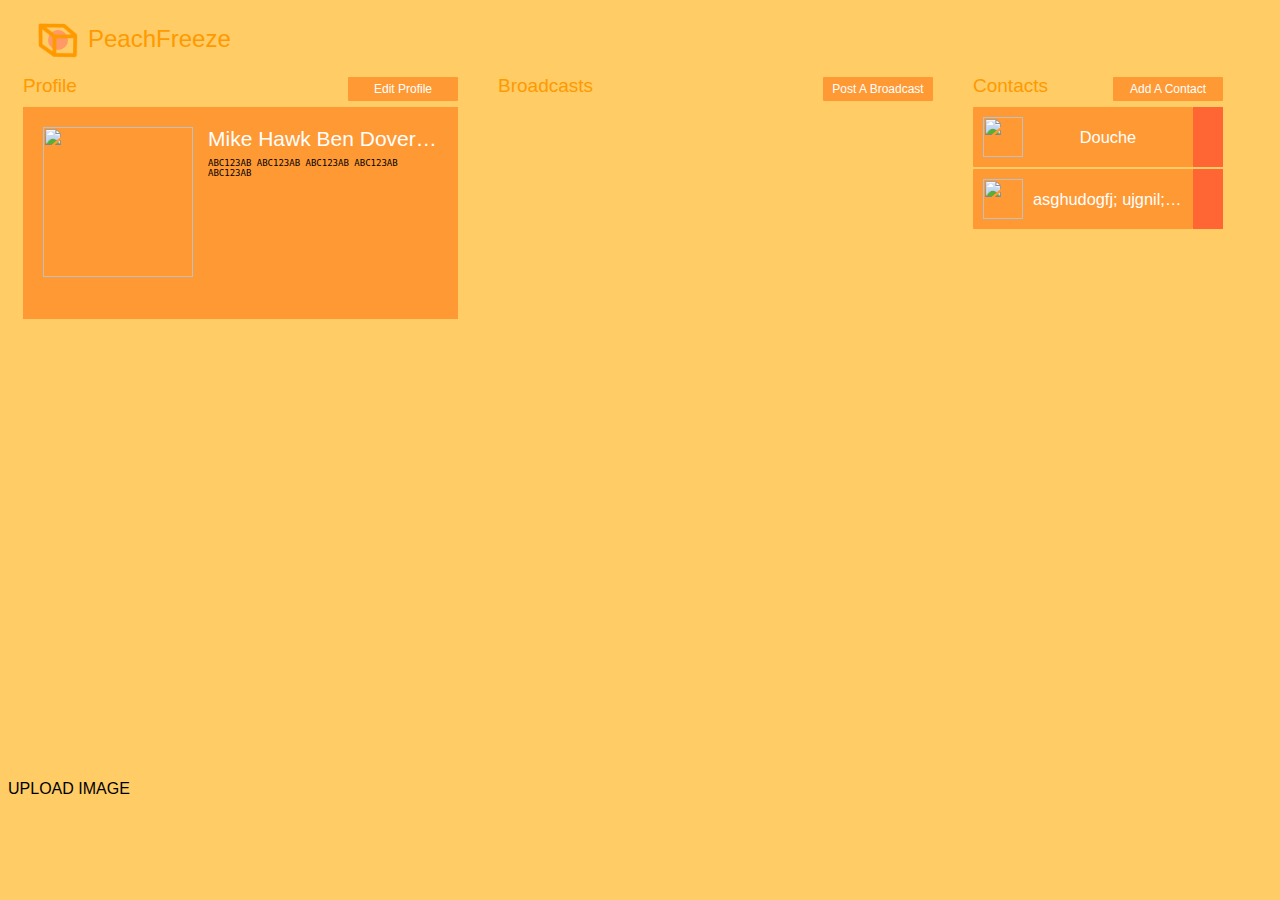
==== index.html @ 80801239 "UI fixes" ====
<!DOCTYPE html>
<html>
  <head>
    <meta charset="utf-8" />
    <title>Stuff</title>
    <link rel="shortcut icon" href="app/favicon.ico">
    <link rel="stylesheet" href="styles/styles.css">
    <link rel="stylesheet" href="styles/widgets.css">
    <script src="scripts/underscore.js"></script>
    <script src="lib/step/step.js"></script>
    <script src="scripts/jQuery.js"></script>
    <script src="scripts/jquery.dotdotdot-1.5.9.min.js"></script>
    <script src="lib/backbone/backbone.js"></script>
    <script src="jquery-color-master/jquery.color.js"></script>
    <script src="scripts/main.js"></script>
    <script src="lib/otrsocket.js/build/otrsocket.js"></script>
    <script src="lib/underscore/underscore-min.js"></script>
    <script src="src/models/user.js"></script>
    <script src="src/models/message.js"></script>
    <script src="src/views/users.js"></script>
    <script src="src/views/messages.js"></script>
    <script src="src/sync.js"></script>
  </head>

  <body>
  	<div class="LogoSection"><div class="LogoPeach"></div><img src="logo.png" class="Logo"><h1>PeachFreeze</h1></div>
    <div id="peachfreeze">
      <div id="profile-column">
        <h2 class="ColumnHeader">Profile</h2>
        <div id="profile-button" class="BubbleContainer ColumnButton">Edit Profile</div>
        <div style="clear:both"></div>
        <div id="profile-container">
          <div class="ProfileInfoArea">
            <a>
                <img src="test/lorum.jpg" class="ProfileImage">
            </a>
            <div class="ProfileTextArea">
              <h2 class="Name">Mike Hawk Ben Dover Irene Dover</h2>
              <p class="FingerPrint">ABC123AB ABC123AB ABC123AB ABC123AB ABC123AB</p>
              <div class="finger-print"></div>
              <p class="Epithet"></p>
            </div>
            <div style="clear:left"></div>
          </div>
          <p id="profile-description"></p>
        </div>
      </div>

      <script type="text/template" id="broadcast-tpl">
        <div class="BubbleContainer BroadcastContainer">
          <div class="TextArea">
            <h3 class="Title"></h3>
            <p class="Text"></p>
          </div>
          <!--div style="clear:left"></div-->
        </div>
      </script>

      <div id="broadcast-column">
        <h2 class="ColumnHeader">Broadcasts</h2>
        <div id="post-button" class="BubbleContainer ColumnButton">Post A Broadcast</div>
        <div style="clear:both"></div>
		<div id="new-broadcast-container" class="PopupContainer">
        	<textarea name="new-broadcast" id="new-broadcast-input"></textarea>
        </div>
        <div id="broadcast-container"></div>
      </div>
      <div id="contacts-column">
        <h2 class="ColumnHeader">Contacts</h2>
        <div id="contacts-button" class="BubbleContainer ColumnButton">Add A Contact</div>
        <div style="clear:both"></div>
        <div id="new-contact-container" class="PopupContainer">
        	<p>Add Your Contact's Fingerprint Below:</p>
            <input name="new-contact" id="new-contact-input">
        </div>
        <div id="contacts-container">

          <div class="ContactsPerson">
            <div class="BubbleContainer">
              <img src="test/lorum.jpg" class="Image"/>
              <div class="NameContainer">
                <h3 class="Name">Douche</h3>
              </div>
              <div style="clear:left"></div>
            </div>
            <div class="ContactsCheckBoxContainer"></div>
            <div style='clear:left'></div>
          </div>

          <div class="ContactsPerson">
            <div class="BubbleContainer">
              <img src="test/lorum.jpg" class="Image"/>
              <div class="NameContainer">
                <h3 class="Name">asghudogfj; ujgnil;dfjugoi;dugi;vudmilgmudigujd</h3>
              </div>
              <div style="clear:left"></div>
            </div>
            <div class="ContactsCheckBoxContainer"></div>
			<div style='clear:left'></div>
          </div>


        </div>
      </div>
      <div style="clear:both"></div>
    </div>
    <div id="choose_file">UPLOAD IMAGE</div>
    <script src="main.js"></script>
  </body>

</html>
---- styles/styles.css ----
body
{
	background-color: #FC6;
}

input,textarea
{
	padding: 0;
	margin:0;
		background-color:#FF9;
		color: #F60;
		resize:none;
}

div,p,h1,h2,h3
{
	padding: 0;
	margin: 0;
	font-family: Arial, Helvetica, sans-serif;
	font-weight: normal;
}

#peachfreeze
{
	width: 1200px;
	height: 700px;
	padding: 10px 15px 10px 15px;
}

.LogoSection
{
	margin-left: 20px;
	margin-top: 20px;
	margin-bottom: 0px;
}

.Logo
{
	width: 40px;
	height: 40px;
	display:inline-block;
	vertical-align: middle;
	
}

 .LogoPeach
{
	vertical-align: middle;
	display:inline-block;
	width: 20px;
	margin-right: -30px;
	margin-left: 20px;
	height: 20px;
	background-color:#F96;
	border-radius: 10px;
}

h1
{
	font-family: "Lucida Sans Unicode", "Lucida Grande", sans-serif;
	font-size: 24px;
	font-style:normal;
	padding:0; margin:0;
	margin-left: 10px;
	display:inline-block;
	vertical-align: top;
	margin-top: 5px;
	color: #F90;
	margin-left: 10px;
}

#peachfreeze .ColumnButton
{
	float:right;
	width: 100px;
	padding: 5px !important;
	font-size: 12px;
	text-align: center;
	display:inline-block;
	color: white;
	margin-top: 7px;
}

#peachfreeze #profile-column
{
	position: relative;
	margin-left: 0px;
	width: 435px;
	height: 500px;
	margin-right: 40px;
	float: left;
}

#peachfreeze #broadcast-column
{
	position: relative;
	width: 435px;
	height: 500px;
	margin-right: 40px;
	float: left;
}

#peachfreeze #contacts-column
{
	position: relative;
	width: 250px;
	height: 500px;
	float: left;
}

#peachfreeze .ColumnHeader
{
	font-family: "Lucida Sans Unicode", "Lucida Grande", sans-serif;
	margin: 5px 0px 10px 0px;
	color: #F90;
	font-size: 19px;
	float: left;
	font-weight:normal;
}

#peachfreeze .BubbleContainer
{
	padding: 10px;
	background-color:#F93;
	margin-bottom: 2px;
	cursor: pointer;
	display: block;
	border-radius: 1px;
}

#peachfreeze #broadcast-container .BubbleContainer
{
	height: 113px;
}


#peachfreeze .BubbleContainer .Image
{
	float: left;
	width: 40px;
	height: 40px;
	vertical-align: top;
}

#peachfreeze .BubbleContainer .TextArea
{
	/*float: left;*/
	width: 250px;
	margin-left: 10px;
	font-size: 14px;
	display: table-cell;
	vertical-align: top;
}

#peachfreeze .BubbleContainer .TextArea .Text
{
	width: 340px;
	height: 90px;
	font-size: 12px;
	margin-top: 5px;
	color: white;
}

#peachfreeze .BubbleContainer .TextArea h3
{
	color: white;
	font-weight: normal;
}

#peachfreeze .BubbleContainer .NameContainer
{
	float: left;
	width: 150px;
	margin-left: 10px;
	font-size: 14px;
	display: table-cell;
	vertical-align: middle;
}

#peachfreeze .BubbleContainer .NameContainer .Name
{
	color: white;
	font-weight: normal;
	width: 150px;
	text-align: center;
	text-overflow:ellipsis;
	overflow:hidden;
	white-space: nowrap;
	line-height: 40px;
	vertical-align: middle;
}

#peachfreeze .ProfileImage
{
	width: 150px;
	height: 150px;
	float:left;
	margin-right: 15px;
}

#peachfreeze  #profile-container
{
	padding: 20px;
	background-color:#F93;
	color: white !important;
	font-family:"Lucida Sans Unicode", "Lucida Grande", sans-serif !important;
	font-weight: normal !important;
	font-size: 14px;
}

#peachfreeze  #profile-container textarea
{
	resize: none;
	background-color:#FF9;
	overflow:hidden;
	border:0;
	color:#F60;
}

#peachfreeze .ProfileTextArea
{
	float:left;
	width: 230px;
}

#peachfreeze .ProfileTextArea .Name
{
	font-weight: normal !important;
	width: 230px;
	text-overflow:ellipsis;
	overflow:hidden;
	white-space: nowrap;
	margin-bottom: 7px;
}

#peachfreeze .ProfileTextArea .Name input
{
	margin: 0;
	padding: 0;
	height: 19px;
	width: 230px;
	background-color:#FF9;
	padding-left: 10px;
	color:#F60;
	border:0;
}

#peachfreeze .ProfileTextArea .Epithet textarea
{
	padding: 5px;
	width: 220px;
	height: 80px;
}

#peachfreeze #profile-description textarea
{
	padding: 5px;
	width: 385px;
	height: 140px;
}

#peachfreeze .ProfileTextArea .FingerPrint
{
	color:#6FC;
	font-size: 9px;
	-webkit-user-select: all;  /* Chrome all / Safari all */
	
	/* No support for these yet, use at own risk */
	color:black;
	user-select: all; 
	font-family: monospace;
}
#peachfreeze .ProfileTextArea .finger-print
{
	padding:0;
	margin:0;
	margin-top: 2px;
	height: 5px;
}
#peachfreeze .ProfileTextArea .finger-print div
{
	width:42px;
	height: 5px;
	display: inline-block;
	margin-left: 3px;
	vertical-align: top;
}

#peachfreeze .ProfileTextArea .finger-print div:first-child
{
	margin-left: 0;
}

#peachfreeze .ProfileTextArea .Epithet
{
	margin-top: 9px;
	font-size: 12px;
	width: 230px;
	line-height: 17px;
	height: 90px;
}

#peachfreeze #profile-description
{
	padding: 20px;
	background-color:#F93;
	line-height: 15px;
	padding:0;
	margin:0;
	color: white !important;
	font-family:"Lucida Sans Unicode", "Lucida Grande", sans-serif !important;
	font-weight: normal !important;
	font-size: 12px;
		margin-top: 15px;

}

.hide {
       display:none;
}

#peachfreeze .ContactsPerson
{
	width: 250px;
}

#peachfreeze .ContactsPerson .BubbleContainer
{
	display:inline-block;
	margin-right:0;
	width: 200px;
	float:left;
}

#peachfreeze .ContactsPerson .ContactsCheckBoxContainer
{
	width: 30px;
	height: 60px;
	background-color:#F63;
	cursor: pointer;
	float:left;
}

#peachfreeze .PopupContainer
{
	position:absolute;
	padding: 10px;
	background-color:#F93;
	display: block;
	border-radius: 1px;
}

#peachfreeze #contacts-column .PopupContainer
{
	width: 230px;
	height: 40px;
	display:none;
}

#peachfreeze #contacts-column .PopupContainer p
{
	font-size: 8px;
	color: white;
	font-family: monospace;
}

#peachfreeze #contacts-column .PopupContainer input
{
	margin-top: 5px;
	width: 220px;
}

#peachfreeze #broadcast-column .PopupContainer
{
	width: 415px;
	height: 113px;
	display:none;
}

#peachfreeze #broadcast-column .PopupContainer textarea
{
	width: 395px;
	height: 93px;
	padding: 10px;
}
---- styles/widgets.css ----
.slideshow
{
	overflow:hidden;
}

.slideshow .slideshowSlider
{
	width: 100%;
	height: 100%;
	overflow: hidden;
}

.slideshow .slideshowSlider .slideshowImageContainer
{
	height: 100%;
	white-space:nowrap;

}

.slideshow .slideshowImageContainer img
{
	height: 100%;
}

.slideshow .slideshowTextContainer
{
	width: 100%;
	height: 70px;
	background-color:#000000;
	opacity:0.8;
	filter:alpha(opacity=80);
	padding: 5px 5px;
}

.slideshow .slideshowTextContainer h3
{
	margin: 5px;
	color: #1e839d;
	font-size: 17px;
}

.slideshow .slideshowTextContainer .slideshowDescription
{
	margin: 2px 5px;
	color: white;
	font-size: 14px;
	float:left;
}

.slideshow .slideshowTextContainer .slideshowTabContainer
{
	color: #CCCCCC;
	font-size: 12px;
	margin-right: 15px;
	margin-bottom: 1px;
}

.slideshow .slideshowTextContainer .slideshowTabContainer span
{
	margin: 0 2px;
	cursor: pointer;
}

.slideshow .slideshowTextContainer .slideshowTabContainer span:hover
{
	color: #0FF;
}

.slideshow .slideshowTextContainer .slideshowTabContainer .selected
{
	color: #1e839d !important;
}

.slideshow .slideshowTextContainer .slideshowScrollContainer
{
	float: right;
	position: relative;
}

.slideshow .slideshowTextContainer .slideshowScrollContainer div
{
	position: absolute;
	width: 8px;
	height: 2px;
	background-color: #1e839d;
}

.ContactsListWidgetPerson
{
	font-family: Arial, Helvetica, sans-serif;
	font-size: 12px;
	width: 150px;
	height: 30px;
	border-top:1px solid rgb(130,130,150);
	padding: 5px 5px 5px 5px;
	cursor:pointer;
}
.ContactsListWidgetPerson:hover
{
	background-color:#def
}
.ContactsListWidgetPerson:last-child
{
	border-bottom:1px solid rgb(130,130,150);

}
.ContactsListWidgetPerson img
{
	float:left;
	width: 30px;
	height: 30px;
	vertical-align: center;
	margin-right:7px;
}
.ContactsListWidgetPerson p
{
	color: rgb(130,130,150);
	
}
.ContactsListWidgetPerson .TextContainer
{
	height: 30px;
	display: table-cell; 
  	vertical-align: middle;
}

.ContactsListWidget
{
	color: rgb(130,130,150);
	position:absolute;
	width:  170px;
	height: 200px;
	padding: 15px 10px 15px 10px;
	background-color: rgb(230,230,250);
}

.ContactsListWidget .ActionButton
{
	-webkit-transform: rotate(90deg); 
	-moz-transform: rotate(90deg);	
	position: absolute;
	right:-60px;
	top:40%;
	cursor: pointer;
	padding: 5px;
	background-color: rgb(230,230,250);
	-webkit-user-select: none;  
  -moz-user-select: none;    
  -ms-user-select: none;      
  user-select: none;
}

.ContactsListWidget .actionButton:hover
{
	background-color: #def;
}

.ContactsListWidget .Container
{
	overflow-y:scroll;
	overflow-x:hidden;
	height:200px;
}
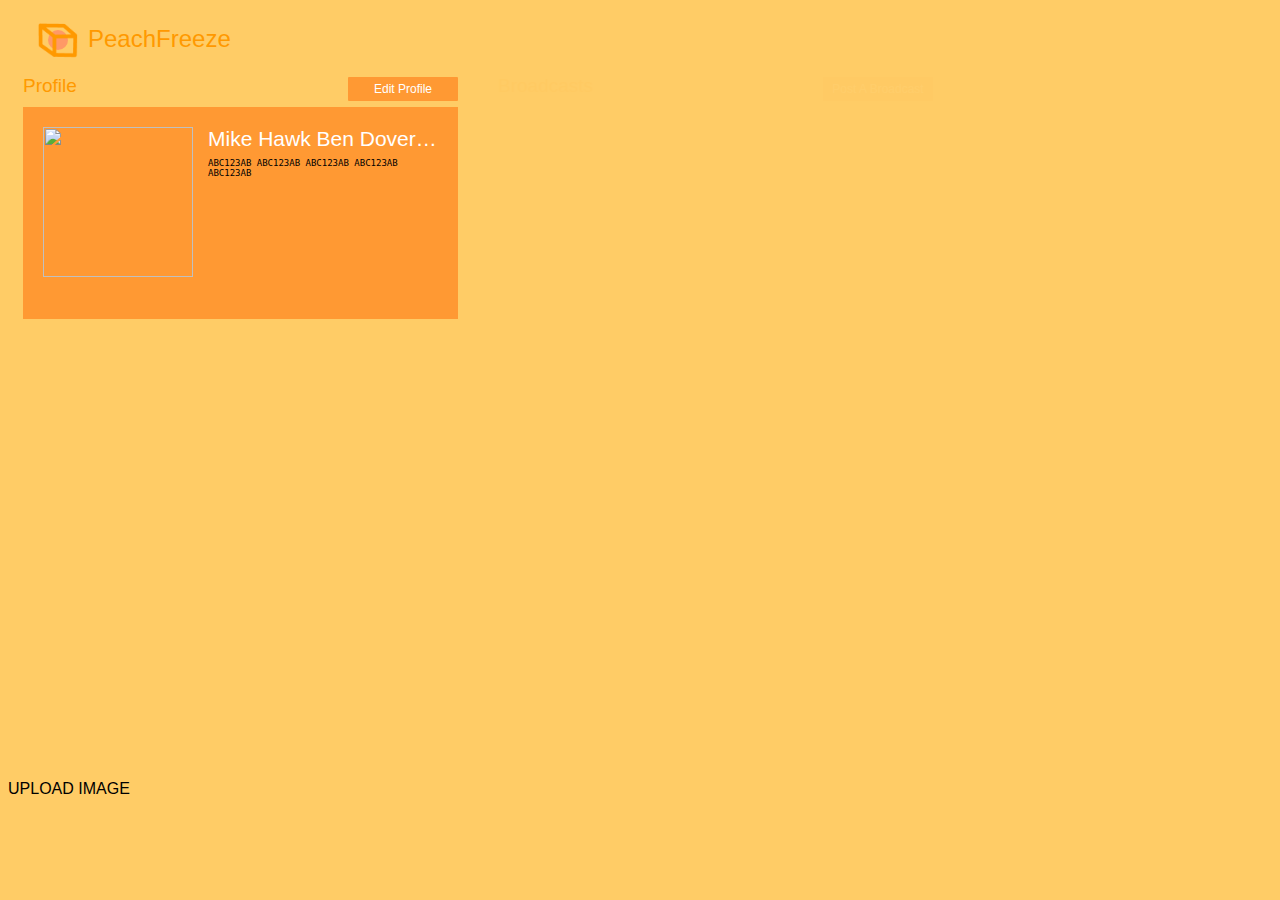
==== commit 01bf4336: "friend myself, but no profile :/" ====
--- a/index.html
+++ b/index.html
@@ -65,6 +65,22 @@
         </div>
         <div id="broadcast-container"></div>
       </div>
+
+
+    <script type="text/template" id="contact-tpl">
+      <div class="ContactsPerson">
+        <div class="BubbleContainer">
+          <img src="test/lorum.jpg" class="Image"/>
+          <div class="NameContainer">
+            <h3 class="Name"></h3>
+          </div>
+          <div style="clear:left"></div>
+        </div>
+        <div class="ContactsCheckBoxContainer"></div>
+        <div style='clear:left'></div>
+      </div>
+    </script>
+
       <div id="contacts-column">
         <h2 class="ColumnHeader">Contacts</h2>
         <div id="contacts-button" class="BubbleContainer ColumnButton">Add A Contact</div>
@@ -73,34 +89,7 @@
         	<p>Add Your Contact's Fingerprint Below:</p>
             <input name="new-contact" id="new-contact-input">
         </div>
-        <div id="contacts-container">
-
-          <div class="ContactsPerson">
-            <div class="BubbleContainer">
-              <img src="test/lorum.jpg" class="Image"/>
-              <div class="NameContainer">
-                <h3 class="Name">Douche</h3>
-              </div>
-              <div style="clear:left"></div>
-            </div>
-            <div class="ContactsCheckBoxContainer"></div>
-            <div style='clear:left'></div>
-          </div>
-
-          <div class="ContactsPerson">
-            <div class="BubbleContainer">
-              <img src="test/lorum.jpg" class="Image"/>
-              <div class="NameContainer">
-                <h3 class="Name">asghudogfj; ujgnil;dfjugoi;dugi;vudmilgmudigujd</h3>
-              </div>
-              <div style="clear:left"></div>
-            </div>
-            <div class="ContactsCheckBoxContainer"></div>
-			<div style='clear:left'></div>
-          </div>
-
-
-        </div>
+        <div id="contacts-container"></div>
       </div>
       <div style="clear:both"></div>
     </div>
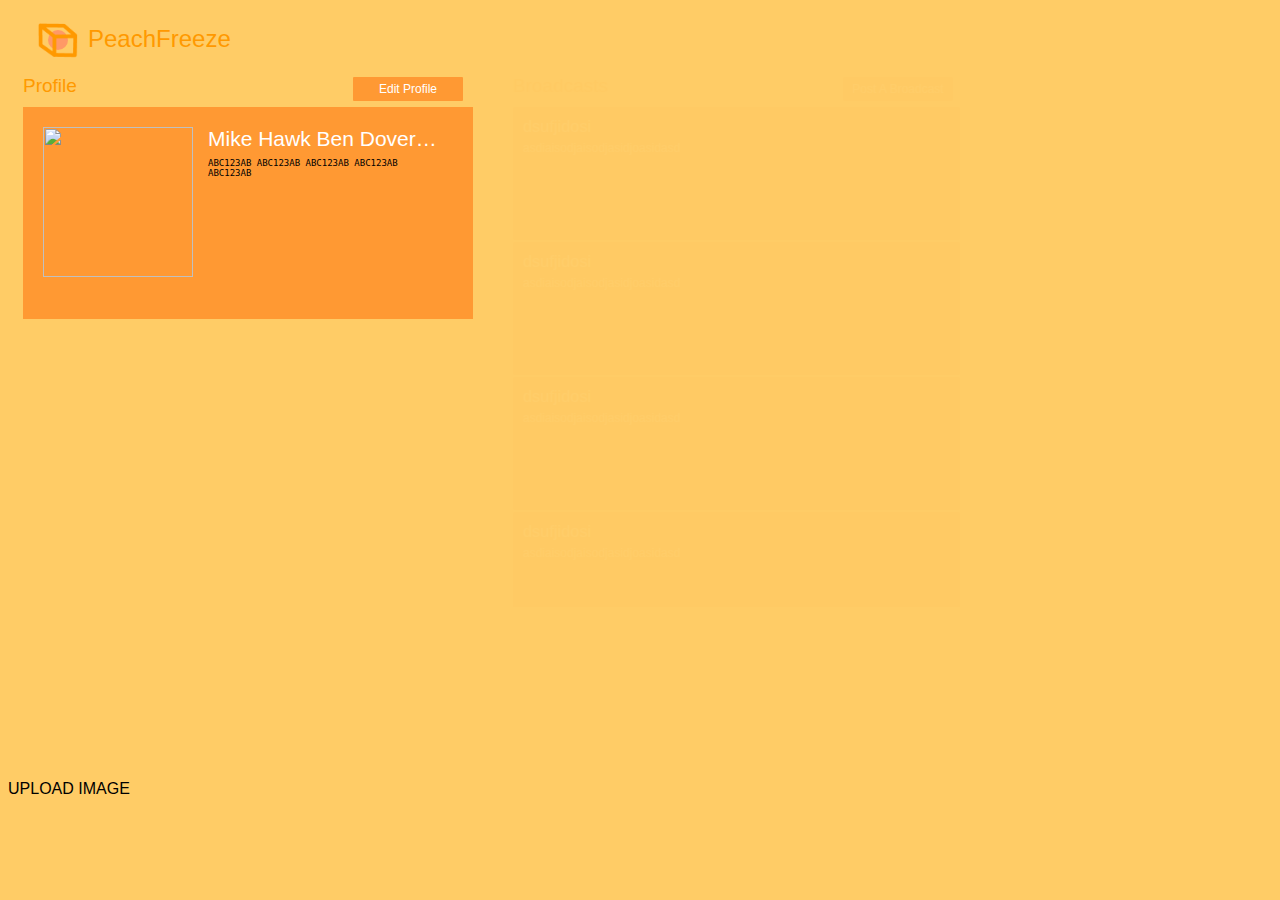
==== commit 28c33864: "added scrolling n shit" ====
--- a/index.html
+++ b/index.html
@@ -63,7 +63,58 @@
 		<div id="new-broadcast-container" class="PopupContainer">
         	<textarea name="new-broadcast" id="new-broadcast-input"></textarea>
         </div>
-        <div id="broadcast-container"></div>
+        <div id="broadcast-container">
+        	<div class="BubbleContainer BroadcastContainer">
+              <div class="TextArea">
+                <h3 class="Title">dsufjidosi</h3>
+                <p class="Text">asdiaisodjaisodjasidjoasidasd</p>
+              </div>
+              <!--div style="clear:left"></div-->
+            </div>
+            
+            <div class="BubbleContainer BroadcastContainer">
+              <div class="TextArea">
+                <h3 class="Title">dsufjidosi</h3>
+                <p class="Text">asdiaisodjaisodjasidjoasidasd</p>
+              </div>
+              <!--div style="clear:left"></div-->
+            </div>
+            
+            
+            <div class="BubbleContainer BroadcastContainer">
+              <div class="TextArea">
+                <h3 class="Title">dsufjidosi</h3>
+                <p class="Text">asdiaisodjaisodjasidjoasidasd</p>
+              </div>
+              <!--div style="clear:left"></div-->
+            </div>
+            
+            
+            <div class="BubbleContainer BroadcastContainer">
+              <div class="TextArea">
+                <h3 class="Title">dsufjidosi</h3>
+                <p class="Text">asdiaisodjaisodjasidjoasidasd</p>
+              </div>
+              <!--div style="clear:left"></div-->
+            </div>
+            
+            
+            <div class="BubbleContainer BroadcastContainer">
+              <div class="TextArea">
+                <h3 class="Title">dsufjidosi</h3>
+                <p class="Text">asdiaisodjaisodjasidjoasidasd</p>
+              </div>
+              <!--div style="clear:left"></div-->
+            </div>
+            
+            <div class="BubbleContainer BroadcastContainer">
+              <div class="TextArea">
+                <h3 class="Title">dsufjidosi</h3>
+                <p class="Text">asdiaisodjaisodjasidjoasidasd</p>
+              </div>
+              <!--div style="clear:left"></div-->
+            </div>
+        </div>
       </div>
 
 
@@ -89,7 +140,8 @@
         	<p>Add Your Contact's Fingerprint Below:</p>
             <input name="new-contact" id="new-contact-input">
         </div>
-        <div id="contacts-container"></div>
+        <div id="contacts-container">
+        </div>
       </div>
       <div style="clear:both"></div>
     </div>
--- a/styles/styles.css
+++ b/styles/styles.css
@@ -22,7 +22,7 @@
 
 #peachfreeze
 {
-	width: 1200px;
+	width: 1240px;
 	height: 700px;
 	padding: 10px 15px 10px 15px;
 }
@@ -69,8 +69,24 @@
 	margin-left: 10px;
 }
 
+
+::-webkit-scrollbar {
+    width: 7px;
+}
+ 
+::-webkit-scrollbar-track {
+	background-color: #FC6;
+}
+ 
+::-webkit-scrollbar-thumb {
+    border-radius: 10px;
+    background-color: #f90;
+}
+
+
 #peachfreeze .ColumnButton
 {
+	margin-right: 10px;
 	float:right;
 	width: 100px;
 	padding: 5px !important;
@@ -85,26 +101,24 @@
 {
 	position: relative;
 	margin-left: 0px;
-	width: 435px;
+	width: 450px;
+	margin-right: 40px;
+	float: left;
+}
+
+#peachfreeze #broadcast-column
+{
+	position: relative;
+	width: 450px;
 	height: 500px;
 	margin-right: 40px;
 	float: left;
 }
 
-#peachfreeze #broadcast-column
+#peachfreeze #contacts-column
 {
 	position: relative;
-	width: 435px;
-	height: 500px;
-	margin-right: 40px;
-	float: left;
-}
-
-#peachfreeze #contacts-column
-{
-	position: relative;
-	width: 250px;
-	height: 500px;
+	width: 260px;
 	float: left;
 }
 
@@ -127,6 +141,27 @@
 	display: block;
 	border-radius: 1px;
 }
+
+#peachfreeze #broadcast-container
+{
+		overflow-y: scroll;
+		height: 500px;
+		padding-right: 3px;
+}
+#peachfreeze #contacts-container
+{
+		overflow-y: scroll;
+		height: 500px;
+		padding-right: 3px;
+}
+
+#peachfreeze #profile-container
+{
+		overflow-y: scroll;
+		padding-right: 3px;
+}
+
+
 
 #peachfreeze #broadcast-container .BubbleContainer
 {
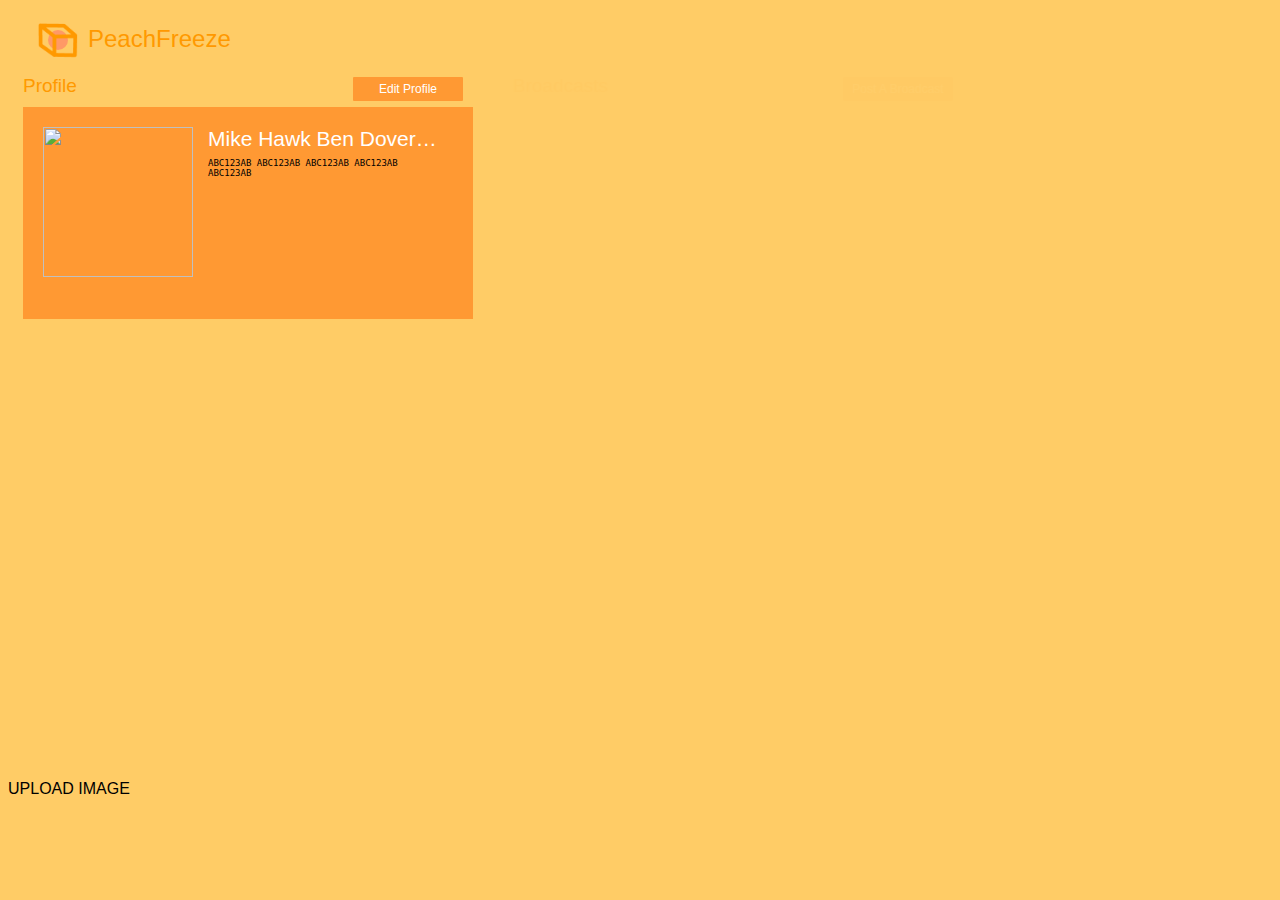
==== commit 0f8b3082: "new design for broadcast" ====
--- a/index.html
+++ b/index.html
@@ -48,12 +48,16 @@
 
       <script type="text/template" id="broadcast-tpl">
         <div class="BubbleContainer BroadcastContainer">
-          <div class="TextArea">
-            <h3 class="Title"></h3>
-            <p class="Text"></p>
-          </div>
-          <!--div style="clear:left"></div-->
-        </div>
+              <div class="TextArea">
+                <h3 class="Title"></h3>
+                <p class="Time"></p>
+                <div style="clear:both"></div>
+                <p class="Text"></p>
+                <p class="Author"></p>
+                <div style="clear:right"></div>
+              </div>
+              <!--div style="clear:left"></div-->
+            </div>
       </script>
 
       <div id="broadcast-column">
@@ -64,56 +68,6 @@
         	<textarea name="new-broadcast" id="new-broadcast-input"></textarea>
         </div>
         <div id="broadcast-container">
-        	<div class="BubbleContainer BroadcastContainer">
-              <div class="TextArea">
-                <h3 class="Title">dsufjidosi</h3>
-                <p class="Text">asdiaisodjaisodjasidjoasidasd</p>
-              </div>
-              <!--div style="clear:left"></div-->
-            </div>
-            
-            <div class="BubbleContainer BroadcastContainer">
-              <div class="TextArea">
-                <h3 class="Title">dsufjidosi</h3>
-                <p class="Text">asdiaisodjaisodjasidjoasidasd</p>
-              </div>
-              <!--div style="clear:left"></div-->
-            </div>
-            
-            
-            <div class="BubbleContainer BroadcastContainer">
-              <div class="TextArea">
-                <h3 class="Title">dsufjidosi</h3>
-                <p class="Text">asdiaisodjaisodjasidjoasidasd</p>
-              </div>
-              <!--div style="clear:left"></div-->
-            </div>
-            
-            
-            <div class="BubbleContainer BroadcastContainer">
-              <div class="TextArea">
-                <h3 class="Title">dsufjidosi</h3>
-                <p class="Text">asdiaisodjaisodjasidjoasidasd</p>
-              </div>
-              <!--div style="clear:left"></div-->
-            </div>
-            
-            
-            <div class="BubbleContainer BroadcastContainer">
-              <div class="TextArea">
-                <h3 class="Title">dsufjidosi</h3>
-                <p class="Text">asdiaisodjaisodjasidjoasidasd</p>
-              </div>
-              <!--div style="clear:left"></div-->
-            </div>
-            
-            <div class="BubbleContainer BroadcastContainer">
-              <div class="TextArea">
-                <h3 class="Title">dsufjidosi</h3>
-                <p class="Text">asdiaisodjaisodjasidjoasidasd</p>
-              </div>
-              <!--div style="clear:left"></div-->
-            </div>
         </div>
       </div>
 
--- a/styles/styles.css
+++ b/styles/styles.css
@@ -189,8 +189,8 @@
 
 #peachfreeze .BubbleContainer .TextArea .Text
 {
-	width: 340px;
-	height: 90px;
+	width: 420px;
+	height: 80px;
 	font-size: 12px;
 	margin-top: 5px;
 	color: white;
@@ -200,6 +200,22 @@
 {
 	color: white;
 	font-weight: normal;
+	float:left;
+}
+
+#peachfreeze .BubbleContainer .TextArea .Author
+{
+	float:right;
+	color: white;
+	font-size: 10px;
+}
+
+
+#peachfreeze .BubbleContainer .TextArea .Time
+{
+	float:right;
+	color: white;
+	font-size: 10px;
 }
 
 #peachfreeze .BubbleContainer .NameContainer
@@ -407,7 +423,7 @@
 
 #peachfreeze #broadcast-column .PopupContainer
 {
-	width: 415px;
+	width: 420px;
 	height: 113px;
 	display:none;
 }
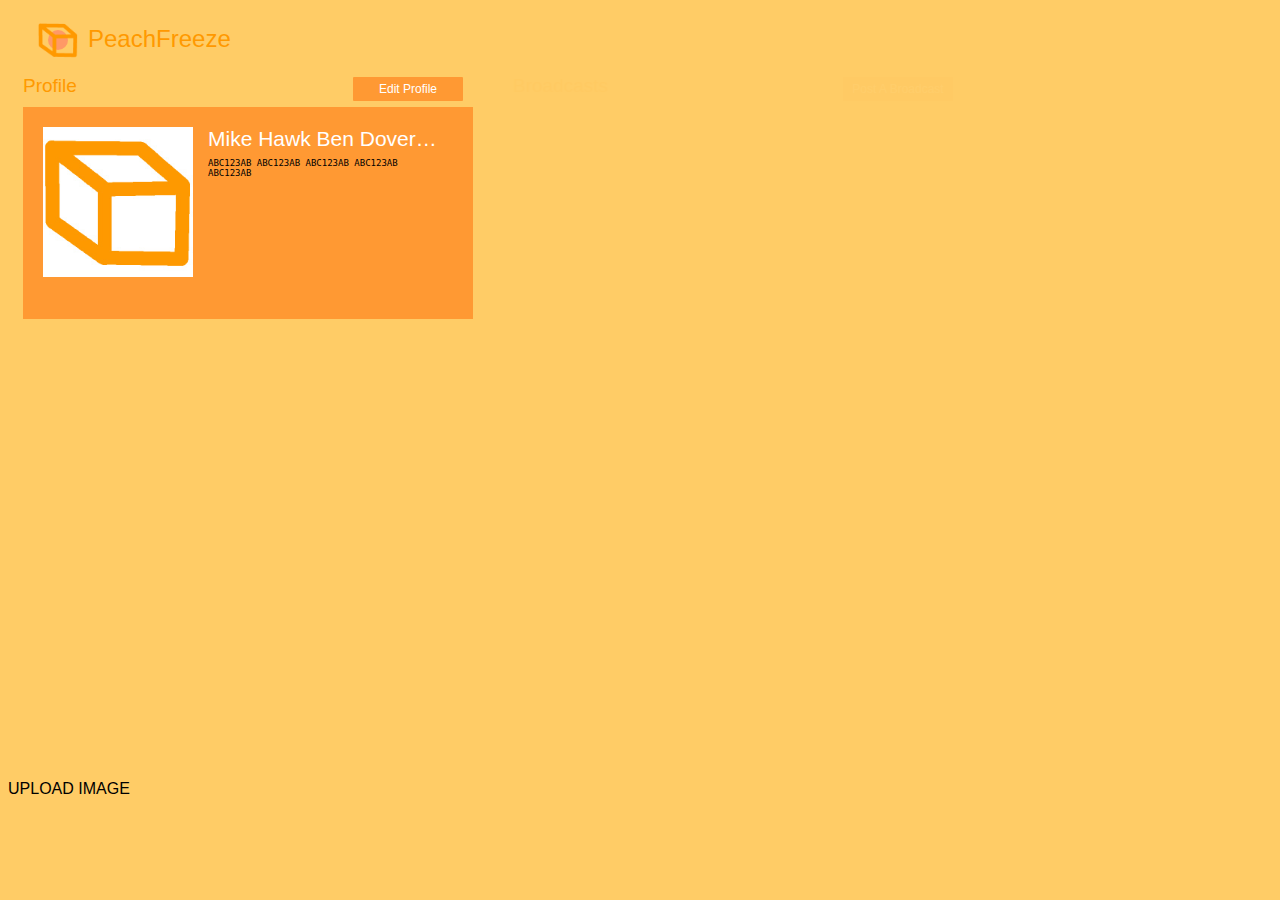
==== commit 971f17f2: "important ui stuff" ====
--- a/index.html
+++ b/index.html
@@ -28,11 +28,12 @@
       <div id="profile-column">
         <h2 class="ColumnHeader">Profile</h2>
         <div id="profile-button" class="BubbleContainer ColumnButton">Edit Profile</div>
+        <div id="profile-info-edit">Click on this image to upload a new one</div>
         <div style="clear:both"></div>
         <div id="profile-container">
           <div class="ProfileInfoArea">
             <a>
-                <img src="test/lorum.jpg" class="ProfileImage">
+                <img src="logo.jpg" class="ProfileImage">
             </a>
             <div class="ProfileTextArea">
               <h2 class="Name">Mike Hawk Ben Dover Irene Dover</h2>
@@ -81,8 +82,6 @@
           </div>
           <div style="clear:left"></div>
         </div>
-        <div class="ContactsCheckBoxContainer"></div>
-        <div style='clear:left'></div>
       </div>
     </script>
 
@@ -95,6 +94,8 @@
             <input name="new-contact" id="new-contact-input">
         </div>
         <div id="contacts-container">
+        	<div class="ContactsPerson">
+      </div>
         </div>
       </div>
       <div style="clear:both"></div>
--- a/styles/styles.css
+++ b/styles/styles.css
@@ -249,6 +249,25 @@
 	margin-right: 15px;
 }
 
+#peachfreeze #profile-info-edit
+{
+	width: 130px;
+	height: 100px;
+	position:absolute;
+	color: white;
+	background-color: black;
+	padding: 10px;
+	opacity:0.4;
+	cursor: pointer;
+	display: none;
+	padding-top:40px;
+	font-family:"Lucida Sans Unicode", "Lucida Grande", sans-serif;
+	font-size: 14px;
+	text-align: center;
+	left: 20px;
+	top: 64px;
+}
+
 #peachfreeze  #profile-container
 {
 	padding: 20px;
@@ -377,10 +396,7 @@
 
 #peachfreeze .ContactsPerson .BubbleContainer
 {
-	display:inline-block;
-	margin-right:0;
-	width: 200px;
-	float:left;
+	width: 230px;
 }
 
 #peachfreeze .ContactsPerson .ContactsCheckBoxContainer
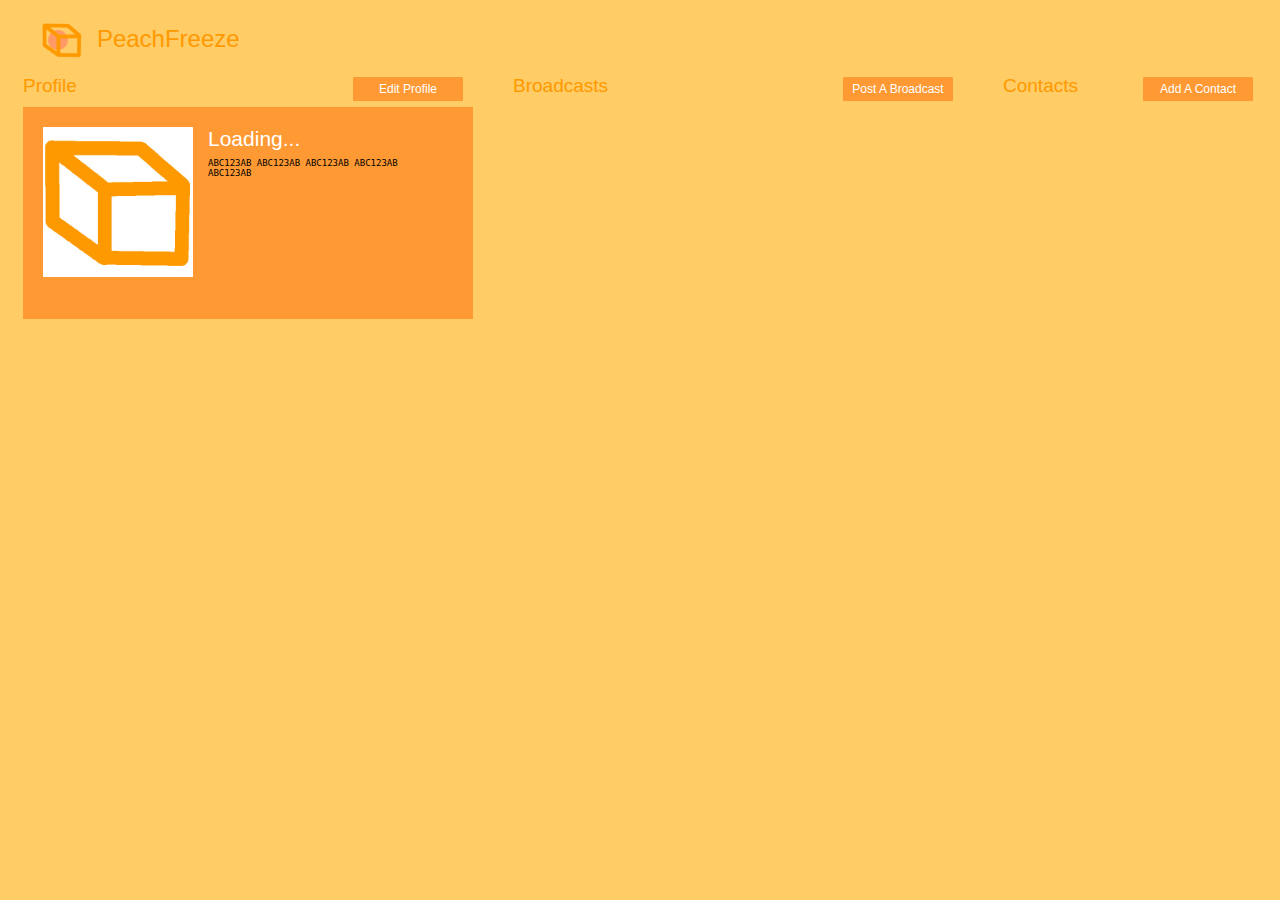
==== commit 49de550d: "clean up a lot of stuff and move things around" ====
--- a/index.html
+++ b/index.html
@@ -1,43 +1,56 @@
 <!DOCTYPE html>
 <html>
   <head>
-    <meta charset="utf-8" />
-    <title>Stuff</title>
+    <meta charset="utf-8">
+    <title>
+      Stuff
+    </title>
     <link rel="shortcut icon" href="app/favicon.ico">
-    <link rel="stylesheet" href="styles/styles.css">
-    <link rel="stylesheet" href="styles/widgets.css">
-    <script src="scripts/underscore.js"></script>
-    <script src="lib/step/step.js"></script>
-    <script src="scripts/jQuery.js"></script>
-    <script src="scripts/jquery.dotdotdot-1.5.9.min.js"></script>
-    <script src="lib/backbone/backbone.js"></script>
-    <script src="jquery-color-master/jquery.color.js"></script>
-    <script src="scripts/main.js"></script>
-    <script src="lib/otrsocket.js/build/otrsocket.js"></script>
-    <script src="lib/underscore/underscore-min.js"></script>
-    <script src="src/models/user.js"></script>
-    <script src="src/models/message.js"></script>
-    <script src="src/views/users.js"></script>
-    <script src="src/views/messages.js"></script>
-    <script src="src/sync.js"></script>
+    <link rel="stylesheet" href="styles/styles.css" type="text/css">
+    <link rel="stylesheet" href="styles/widgets.css" type="text/css">
+    <script src="lib/underscore/underscore-min.js" type="text/javascript"></script>
+    <script src="lib/jquery/jquery.js" type="text/javascript"></script>
+    <script src="lib/jquery/jquery.dotdotdot-1.5.9.min.js" type="text/javascript"></script>
+    <script src="lib/jquery/jquery.color.js" type="text/javascript"></script>
+    <script src="lib/backbone/backbone.js" type="text/javascript"></script>
+    <script src="lib/step/step.js" type="text/javascript"></script>
+    <script src="lib/otrsocket.js/build/otrsocket.js" type="text/javascript"></script>
+    <script src="src/models/user.js" type="text/javascript"></script>
+    <script src="src/models/message.js" type="text/javascript"></script>
+    <script src="src/views/users.js" type="text/javascript"></script>
+    <script src="src/views/messages.js" type="text/javascript"></script>
+    <script src="src/sync.js" type="text/javascript"></script>
   </head>
-
   <body>
-  	<div class="LogoSection"><div class="LogoPeach"></div><img src="logo.png" class="Logo"><h1>PeachFreeze</h1></div>
+    <div class="LogoSection">
+      <div class="LogoPeach"></div>
+      <img src="logo.png" class="Logo">
+      <h1>
+        PeachFreeze
+      </h1>
+    </div>
     <div id="peachfreeze">
       <div id="profile-column">
-        <h2 class="ColumnHeader">Profile</h2>
-        <div id="profile-button" class="BubbleContainer ColumnButton">Edit Profile</div>
-        <div id="profile-info-edit">Click on this image to upload a new one</div>
+        <h2 class="ColumnHeader">
+          Profile
+        </h2>
+        <div id="profile-button" class="BubbleContainer ColumnButton">
+          Edit Profile
+        </div>
+        <div id="profile-info-edit">
+          Click on this image to upload a new one
+        </div>
         <div style="clear:both"></div>
         <div id="profile-container">
           <div class="ProfileInfoArea">
-            <a>
-                <img src="logo.jpg" class="ProfileImage">
-            </a>
+            <a><img src="logo.jpg" class="ProfileImage"></a>
             <div class="ProfileTextArea">
-              <h2 class="Name">Mike Hawk Ben Dover Irene Dover</h2>
-              <p class="FingerPrint">ABC123AB ABC123AB ABC123AB ABC123AB ABC123AB</p>
+              <h2 class="Name">
+                Loading...
+              </h2>
+              <p class="FingerPrint">
+                ABC123AB ABC123AB ABC123AB ABC123AB ABC123AB
+              </p>
               <div class="finger-print"></div>
               <p class="Epithet"></p>
             </div>
@@ -46,62 +59,61 @@
           <p id="profile-description"></p>
         </div>
       </div>
-
-      <script type="text/template" id="broadcast-tpl">
-        <div class="BubbleContainer BroadcastContainer">
-              <div class="TextArea">
-                <h3 class="Title"></h3>
-                <p class="Time"></p>
-                <div style="clear:both"></div>
-                <p class="Text"></p>
-                <p class="Author"></p>
-                <div style="clear:right"></div>
-              </div>
-              <!--div style="clear:left"></div-->
-            </div>
-      </script>
-
       <div id="broadcast-column">
-        <h2 class="ColumnHeader">Broadcasts</h2>
-        <div id="post-button" class="BubbleContainer ColumnButton">Post A Broadcast</div>
+        <h2 class="ColumnHeader">
+          Broadcasts
+        </h2>
+        <div id="post-button" class="BubbleContainer ColumnButton">
+          Post A Broadcast
+        </div>
         <div style="clear:both"></div>
-		<div id="new-broadcast-container" class="PopupContainer">
-        	<textarea name="new-broadcast" id="new-broadcast-input"></textarea>
+        <div id="new-broadcast-container" class="PopupContainer">
+          <textarea name="new-broadcast" id="new-broadcast-input"></textarea>
         </div>
-        <div id="broadcast-container">
+        <div id="broadcast-container"></div>
+      </div>
+      <div id="contacts-column">
+        <h2 class="ColumnHeader">
+          Contacts
+        </h2>
+        <div id="contacts-button" class="BubbleContainer ColumnButton">
+          Add A Contact
         </div>
-      </div>
-
-
-    <script type="text/template" id="contact-tpl">
-      <div class="ContactsPerson">
-        <div class="BubbleContainer">
-          <img src="test/lorum.jpg" class="Image"/>
-          <div class="NameContainer">
-            <h3 class="Name"></h3>
-          </div>
-          <div style="clear:left"></div>
-        </div>
-      </div>
-    </script>
-
-      <div id="contacts-column">
-        <h2 class="ColumnHeader">Contacts</h2>
-        <div id="contacts-button" class="BubbleContainer ColumnButton">Add A Contact</div>
         <div style="clear:both"></div>
         <div id="new-contact-container" class="PopupContainer">
-        	<p>Add Your Contact's Fingerprint Below:</p>
-            <input name="new-contact" id="new-contact-input">
+          <p>
+            Add Your Contact's Fingerprint Below:
+          </p>
+          <input name="new-contact" id="new-contact-input">
         </div>
         <div id="contacts-container">
-        	<div class="ContactsPerson">
-      </div>
+          <div class="ContactsPerson"></div>
         </div>
       </div>
       <div style="clear:both"></div>
     </div>
-    <div id="choose_file">UPLOAD IMAGE</div>
-    <script src="main.js"></script>
+    <script src="main.js" type="text/javascript"></script>
+    <script type="text/template" id="contact-tpl"><div class="ContactsPerson">
+      <div class="BubbleContainer">
+      <img src="test/lorum.jpg" class="Image"/>
+      <div class="NameContainer">
+      <h3 class="Name"></h3>
+      </div>
+      <div style="clear:left"></div>
+      </div>
+      </div>
+    </script>
+    <script type="text/template" id="broadcast-tpl">
+      <div class="BubbleContainer BroadcastContainer">
+        <div class="TextArea">
+          <h3 class="Title"></h3>
+          <p class="Time"></p>
+          <div style="clear:both"></div>
+          <p class="Text"></p>
+          <p class="Author"></p>
+          <div style="clear:right"></div>
+        </div>
+      </div>
+    </script>
   </body>
-
-</html>
+</html>